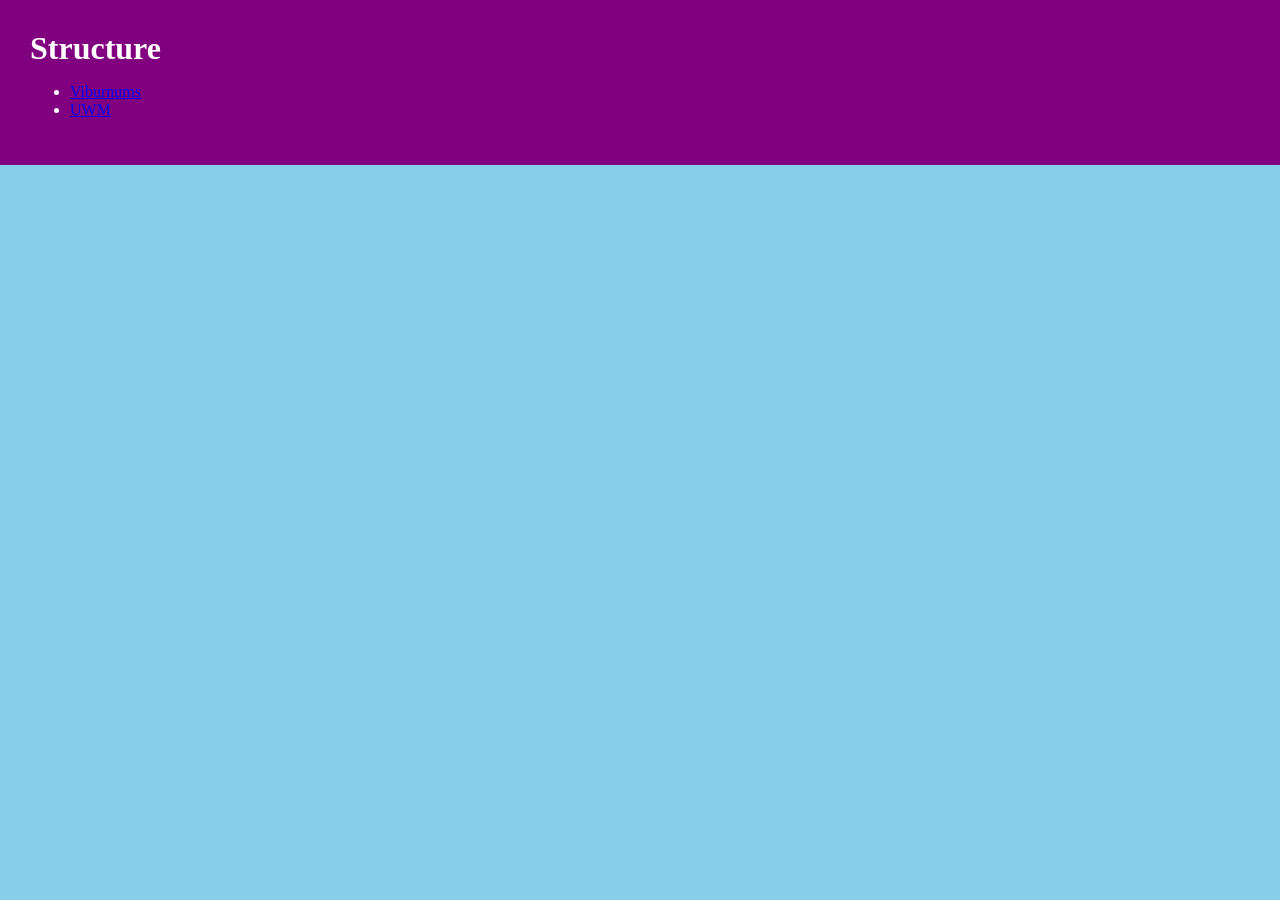
==== index.html @ 68acc11c "started site" ====
<!DOCTYPE html>
<html lang="en">
<head>
    <meta charset="utf8">
    <title>Structure</title>
    <link rel="stylesheet" href="styles.css">
</head>
<body>
    <header class="header">
        <h1 class="page-name">Structure</h1>
        
        <ul>
            <li><a href="viburnums.html">Viburnums</a></li>
            <li><a href="uwm.html">UWM</a></li>
        </ul>
    </header>
</body>
</html>
---- styles.css ----
html {
    background-color: skyblue;
}

body {
    margin: 0;

}

.header {
    background-color: purple;
    padding: 30px;
    color: white;

}

.page-name {
    margin: 0;
}
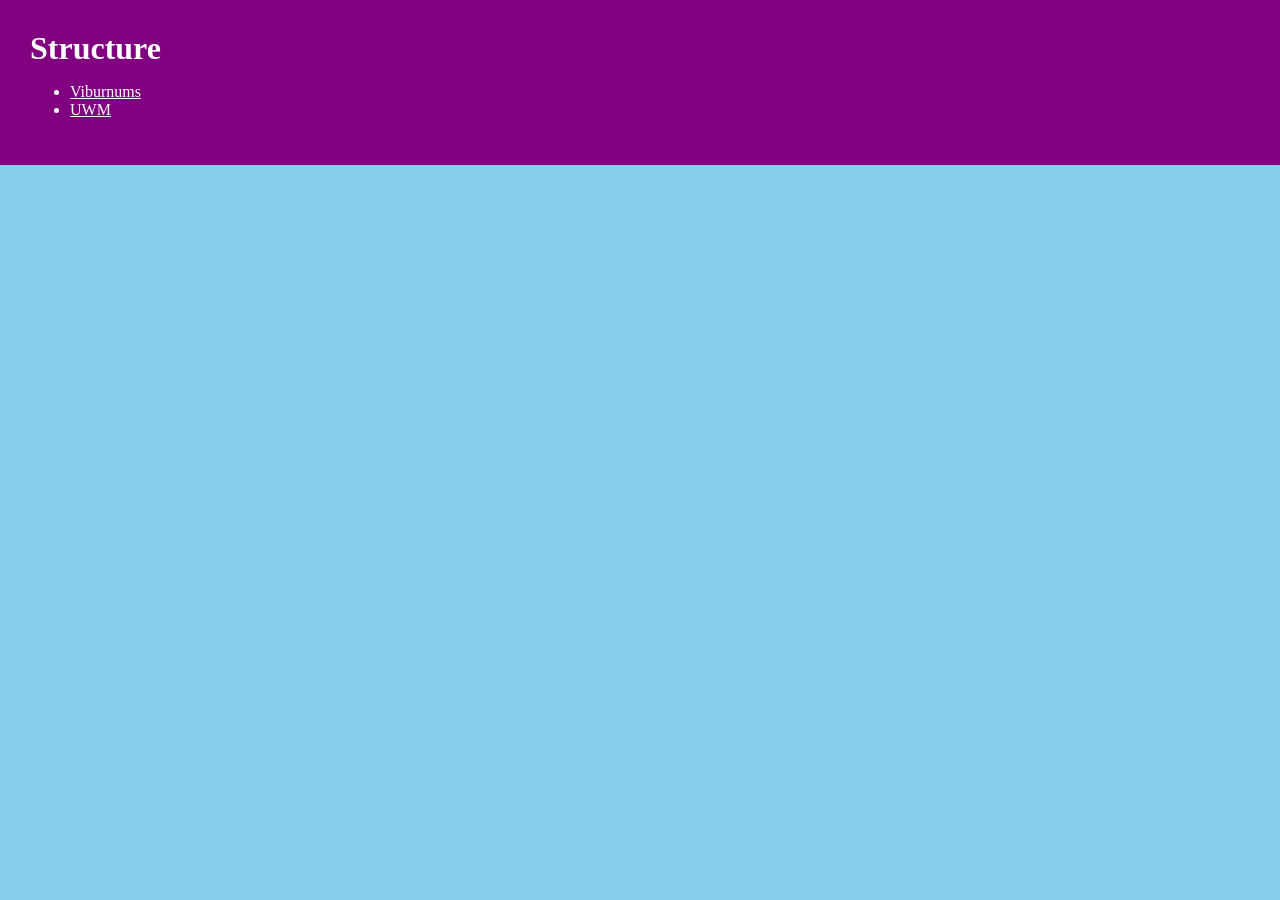
==== commit 5026fb9f: "finished viburnums page" ====
--- a/index.html
+++ b/index.html
@@ -10,8 +10,8 @@
         <h1 class="page-name">Structure</h1>
         
         <ul>
-            <li><a href="viburnums.html">Viburnums</a></li>
-            <li><a href="uwm.html">UWM</a></li>
+            <li><a class="nav-links" href="viburnums.html">Viburnums</a></li>
+            <li><a class="nav-links" href="uwm.html">UWM</a></li>
         </ul>
     </header>
 </body>
--- a/styles.css
+++ b/styles.css
@@ -11,9 +11,25 @@
     background-color: purple;
     padding: 30px;
     color: white;
+    margin-bottom: 20px;
 
 }
 
 .page-name {
     margin: 0;
+}
+
+.nav-links{
+    color: white;
+}
+
+.main-content {
+    background-color: cadetblue;
+    padding: 30px;
+    margin-bottom: 20px;
+}
+
+.footer {
+    background-color: plum;
+    padding: 30px;
 }
